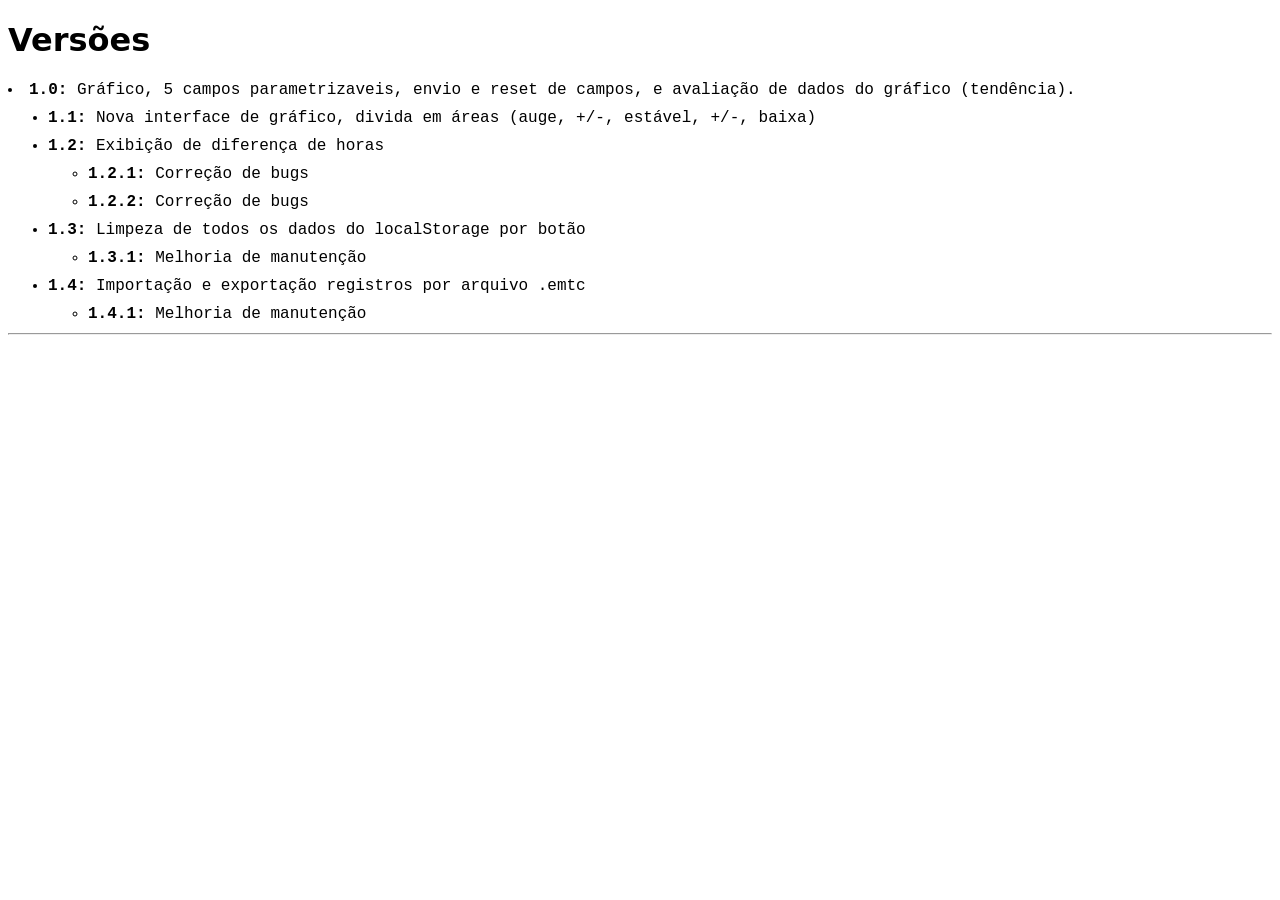
==== versions.html @ 36f078bf ":sparkles: Gerador recursivo de versionamento semântico" ====
<!DOCTYPE html>
<html lang="pt-br">
<head>
    <meta charset="UTF-8">
    <meta name="viewport" content="width=device-width, initial-scale=1.0">
    <link rel="stylesheet" href="styles/default.css">
    <link rel="stylesheet" href="styles/versions.css">
    <title>Versões</title>
</head>
<body>
    <h1> Versões </h1>
    <div id="versions">
        <!-- GERAÇÃO DINÂMICA -->
    </div>
    <ul>
        
    </ul>
    <script src="javascript/functions/utils.js"></script>
    <script src="javascript/globals.js"></script>
    <script src="javascript/versioning/versionTree.js"></script>
    <script src="javascript/versioning/versionToHTML.js"></script>
</body>
</html>

<!--
    1.0: Gráfico, 5 campos parametrizaveis, envio e reset de campos, e avaliação de dados do gráfico (tendência).
    1.1: Nova interface de gráfico, divida em áreas (auge, +/-, estável, +/-, baixa)
    1.2: Exibição de diferença de horas
        1.2.1: Correção de bugs
        1.2.2: Correção de bugs
    1.3: Limpeza de todos os dados do localStorage por botão
        1.3.1: Melhoria de manutenção
    1.4: Importação e exportação registros por arquivo .emtc
        1.4.1 Melhoria de manutenção
-->
---- styles/default.css ----
* {
    font-family: 
        system-ui, 
        -apple-system, 
        BlinkMacSystemFont, 
        'Segoe UI', 
        Roboto, 
        Oxygen, 
        Ubuntu, 
        Cantarell, 
        'Open Sans', 
        'Helvetica Neue', 
        sans-serif;
}
---- styles/versions.css ----
#versions * {
    font-family: 'Courier New', Courier, monospace;
    margin: 10px 0;
}
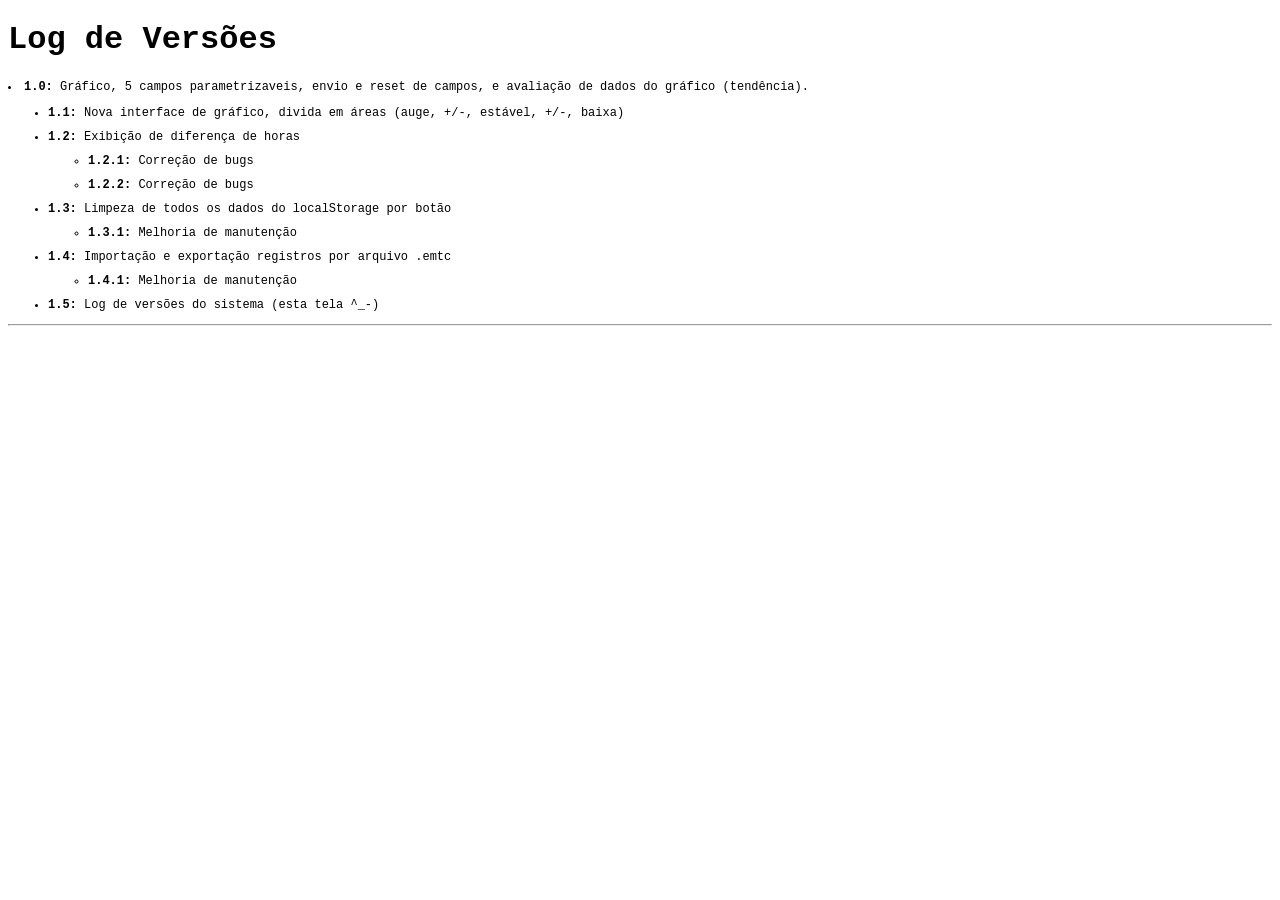
==== commit 26ae1e6a: ":bookmark: Versão 1.5" ====
--- a/versions.html
+++ b/versions.html
@@ -8,7 +8,7 @@
     <title>Versões</title>
 </head>
 <body>
-    <h1> Versões </h1>
+    <h1> Log de Versões </h1>
     <div id="versions">
         <!-- GERAÇÃO DINÂMICA -->
     </div>
--- a/styles/versions.css
+++ b/styles/versions.css
@@ -1,4 +1,20 @@
-#versions * {
+* {
     font-family: 'Courier New', Courier, monospace;
+}
+
+li {
     margin: 10px 0;
-}+}
+
+#versions {
+    font-size: 12px;
+}
+
+/*
+ul > li::marker {
+    color: hsl(120, 100%, 50%);
+}
+
+ul ul > li::marker {
+    color: hsl(200, 100%, 50%);
+}*/
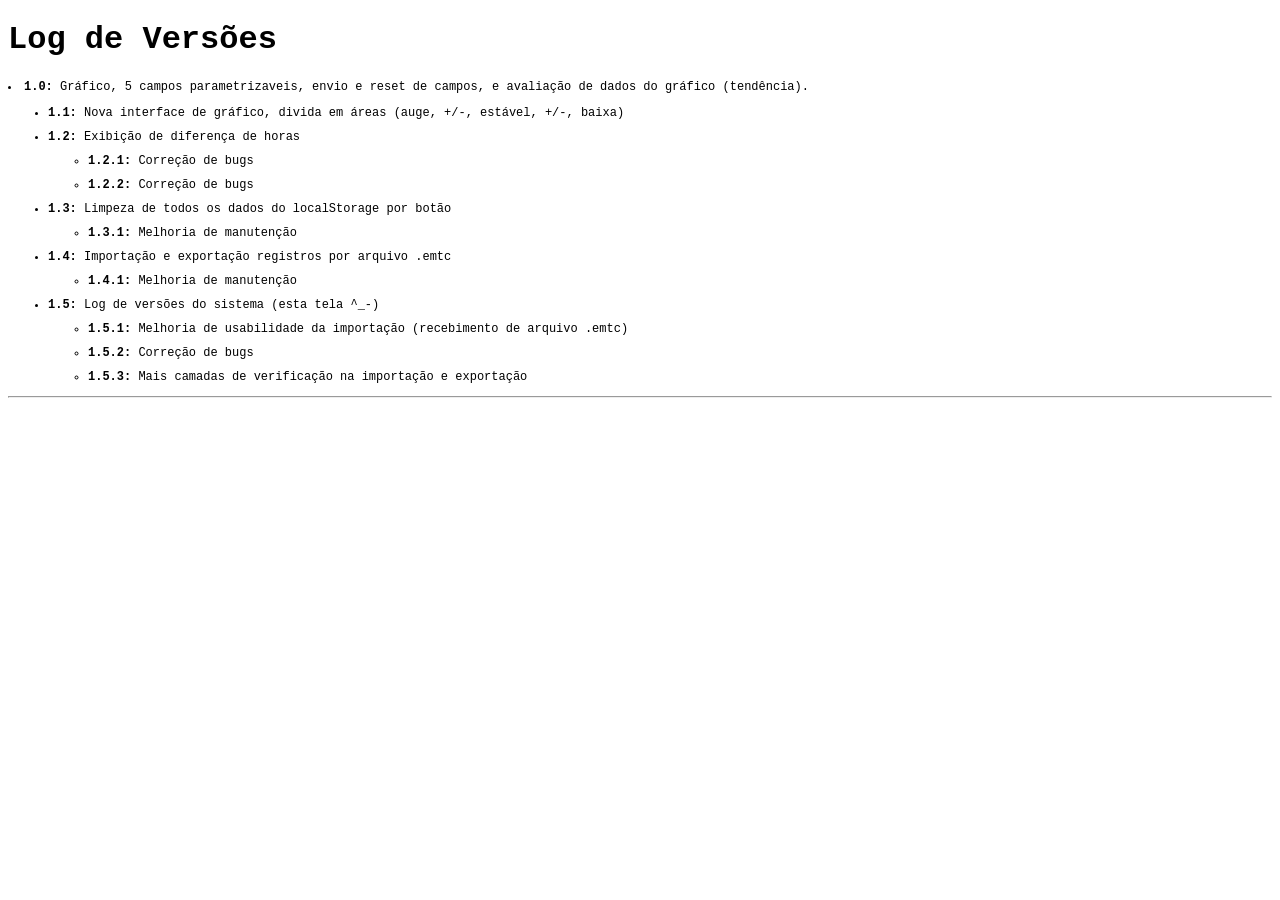
==== commit 7fe1f133: ":see_no_evil: Introdução de backend" ====
--- a/versions.html
+++ b/versions.html
@@ -20,16 +20,4 @@
     <script src="javascript/versioning/versionTree.js"></script>
     <script src="javascript/versioning/versionToHTML.js"></script>
 </body>
-</html>
-
-<!--
-    1.0: Gráfico, 5 campos parametrizaveis, envio e reset de campos, e avaliação de dados do gráfico (tendência).
-    1.1: Nova interface de gráfico, divida em áreas (auge, +/-, estável, +/-, baixa)
-    1.2: Exibição de diferença de horas
-        1.2.1: Correção de bugs
-        1.2.2: Correção de bugs
-    1.3: Limpeza de todos os dados do localStorage por botão
-        1.3.1: Melhoria de manutenção
-    1.4: Importação e exportação registros por arquivo .emtc
-        1.4.1 Melhoria de manutenção
--->+</html>
